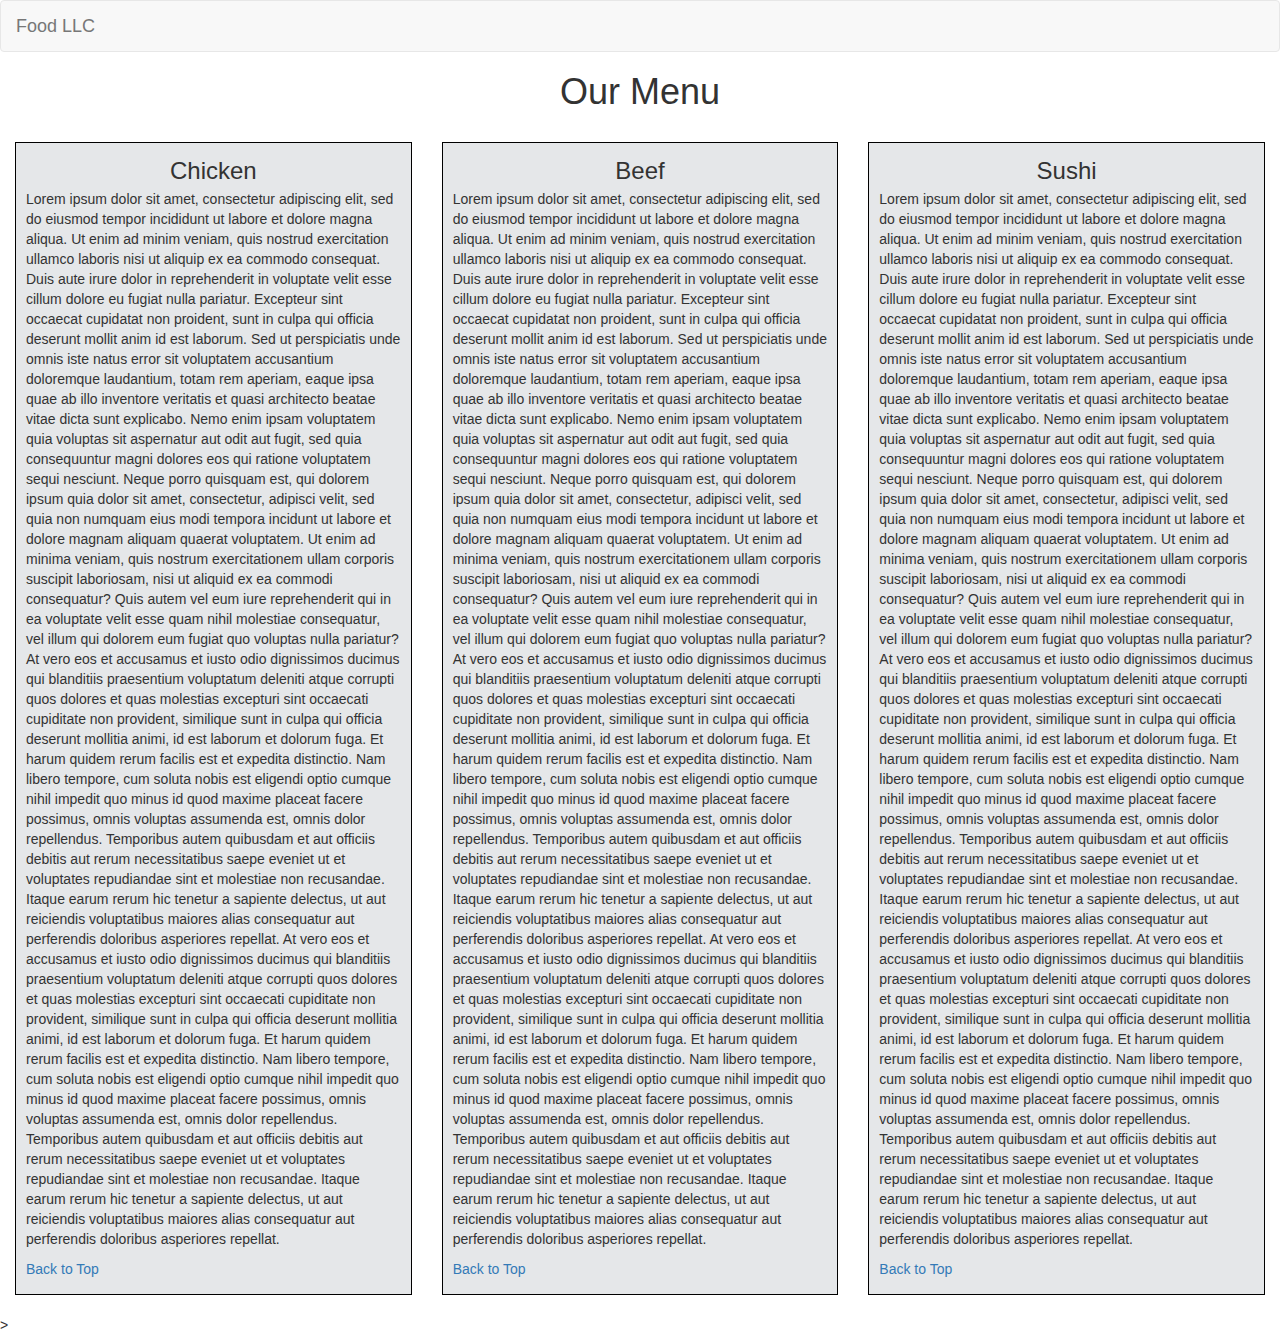
==== module3-solution/index.html @ ab28fc1c "assignment 3 added" ====
<!DOCTYPE html>
<html>
<head>
	<meta http-equiv="X-UA-Compatible" content="IE=edge">
    <meta name="viewport" content="width=device-width, initial-scale=1">
	<title>Assignment Solution for Module 3</title>
	<link rel="stylesheet" href="css/bootstrap.min.css">
    <link rel="stylesheet" href="css/styles.css">
    <link href='https://fonts.googleapis.com/css?family=Oxygen:400,300,700' rel='stylesheet' type='text/css'>
    <link href='https://fonts.googleapis.com/css?family=Lora' rel='stylesheet' type='text/css'>
</head>
<body>
	<header>
<nav class="navbar navbar-default">
  <div class="container-fluid">
    <!-- Brand and toggle get grouped for better mobile display -->
    <div class="navbar-header">
      <button type="button" class="navbar-toggle collapsed" data-toggle="collapse" data-target="#bs-example-navbar-collapse-1" aria-expanded="false">
        <span class="sr-only">Toggle navigation</span>
        <span class="icon-bar"></span>
        <span class="icon-bar"></span>
        <span class="icon-bar"></span>
      </button>
      <a class="navbar-brand text-left" href="#">Food LLC</a>
    </div>

    <!-- Collect the nav links, forms, and other content for toggling -->
    <div class="collapse navbar-collapse" id="bs-example-navbar-collapse-1">
      <ul class="nav navbar-nav">
        <li><a href="#sec1" class="text-center visible-xs">Chicken</a></li>
        <li><a href="#sec2" class="text-center visible-xs">Beef</a></li>
        <li><a href="#sec3" class="text-center visible-xs">Sushi</a></li>
      </ul>
    </div><!-- /.navbar-collapse -->
  </div><!-- /.container-fluid -->
</nav>
</header>
<h1 class="text-center" id="menuHeading">Our Menu</h1>
<div class="container-fluid">
<div class="row">
	<div class="col-md-4 col-sm-6 col-xs-12">
		<div id="sec1">
			<h3 class="text-center">Chicken</h3>
			<p>Lorem ipsum dolor sit amet, consectetur adipiscing elit, sed do eiusmod tempor incididunt ut labore et dolore magna aliqua. Ut enim ad minim veniam, quis nostrud exercitation ullamco laboris nisi ut aliquip ex ea commodo consequat. Duis aute irure dolor in reprehenderit in voluptate velit esse cillum dolore eu fugiat nulla pariatur. Excepteur sint occaecat cupidatat non proident, sunt in culpa qui officia deserunt mollit anim id est laborum. Sed ut perspiciatis unde omnis iste natus error sit voluptatem accusantium doloremque laudantium, totam rem aperiam, eaque ipsa quae ab illo inventore veritatis et quasi architecto beatae vitae dicta sunt explicabo. Nemo enim ipsam voluptatem quia voluptas sit aspernatur aut odit aut fugit, sed quia consequuntur magni dolores eos qui ratione voluptatem sequi nesciunt. Neque porro quisquam est, qui dolorem ipsum quia dolor sit amet, consectetur, adipisci velit, sed quia non numquam eius modi tempora incidunt ut labore et dolore magnam aliquam quaerat voluptatem. Ut enim ad minima veniam, quis nostrum exercitationem ullam corporis suscipit laboriosam, nisi ut aliquid ex ea commodi consequatur? Quis autem vel eum iure reprehenderit qui in ea voluptate velit esse quam nihil molestiae consequatur, vel illum qui dolorem eum fugiat quo voluptas nulla pariatur? At vero eos et accusamus et iusto odio dignissimos ducimus qui blanditiis praesentium voluptatum deleniti atque corrupti quos dolores et quas molestias excepturi sint occaecati cupiditate non provident, similique sunt in culpa qui officia deserunt mollitia animi, id est laborum et dolorum fuga. Et harum quidem rerum facilis est et expedita distinctio. Nam libero tempore, cum soluta nobis est eligendi optio cumque nihil impedit quo minus id quod maxime placeat facere possimus, omnis voluptas assumenda est, omnis dolor repellendus. Temporibus autem quibusdam et aut officiis debitis aut rerum necessitatibus saepe eveniet ut et voluptates repudiandae sint et molestiae non recusandae. Itaque earum rerum hic tenetur a sapiente delectus, ut aut reiciendis voluptatibus maiores alias consequatur aut perferendis doloribus asperiores repellat. At vero eos et accusamus et iusto odio dignissimos ducimus qui blanditiis praesentium voluptatum deleniti atque corrupti quos dolores et quas molestias excepturi sint occaecati cupiditate non provident, similique sunt in culpa qui officia deserunt mollitia animi, id est laborum et dolorum fuga. Et harum quidem rerum facilis est et expedita distinctio. Nam libero tempore, cum soluta nobis est eligendi optio cumque nihil impedit quo minus id quod maxime placeat facere possimus, omnis voluptas assumenda est, omnis dolor repellendus. Temporibus autem quibusdam et aut officiis debitis aut rerum necessitatibus saepe eveniet ut et voluptates repudiandae sint et molestiae non recusandae. Itaque earum rerum hic tenetur a sapiente delectus, ut aut reiciendis voluptatibus maiores alias consequatur aut perferendis doloribus asperiores repellat.</p>
			<a href="#menuHeading">Back to Top</a>
		</div>
	</div>
	<div class="col-md-4 col-sm-6 col-xs-12">
		<div id="sec2">
			<h3 class="text-center">Beef</h3>
			<p>Lorem ipsum dolor sit amet, consectetur adipiscing elit, sed do eiusmod tempor incididunt ut labore et dolore magna aliqua. Ut enim ad minim veniam, quis nostrud exercitation ullamco laboris nisi ut aliquip ex ea commodo consequat. Duis aute irure dolor in reprehenderit in voluptate velit esse cillum dolore eu fugiat nulla pariatur. Excepteur sint occaecat cupidatat non proident, sunt in culpa qui officia deserunt mollit anim id est laborum. Sed ut perspiciatis unde omnis iste natus error sit voluptatem accusantium doloremque laudantium, totam rem aperiam, eaque ipsa quae ab illo inventore veritatis et quasi architecto beatae vitae dicta sunt explicabo. Nemo enim ipsam voluptatem quia voluptas sit aspernatur aut odit aut fugit, sed quia consequuntur magni dolores eos qui ratione voluptatem sequi nesciunt. Neque porro quisquam est, qui dolorem ipsum quia dolor sit amet, consectetur, adipisci velit, sed quia non numquam eius modi tempora incidunt ut labore et dolore magnam aliquam quaerat voluptatem. Ut enim ad minima veniam, quis nostrum exercitationem ullam corporis suscipit laboriosam, nisi ut aliquid ex ea commodi consequatur? Quis autem vel eum iure reprehenderit qui in ea voluptate velit esse quam nihil molestiae consequatur, vel illum qui dolorem eum fugiat quo voluptas nulla pariatur? At vero eos et accusamus et iusto odio dignissimos ducimus qui blanditiis praesentium voluptatum deleniti atque corrupti quos dolores et quas molestias excepturi sint occaecati cupiditate non provident, similique sunt in culpa qui officia deserunt mollitia animi, id est laborum et dolorum fuga. Et harum quidem rerum facilis est et expedita distinctio. Nam libero tempore, cum soluta nobis est eligendi optio cumque nihil impedit quo minus id quod maxime placeat facere possimus, omnis voluptas assumenda est, omnis dolor repellendus. Temporibus autem quibusdam et aut officiis debitis aut rerum necessitatibus saepe eveniet ut et voluptates repudiandae sint et molestiae non recusandae. Itaque earum rerum hic tenetur a sapiente delectus, ut aut reiciendis voluptatibus maiores alias consequatur aut perferendis doloribus asperiores repellat. At vero eos et accusamus et iusto odio dignissimos ducimus qui blanditiis praesentium voluptatum deleniti atque corrupti quos dolores et quas molestias excepturi sint occaecati cupiditate non provident, similique sunt in culpa qui officia deserunt mollitia animi, id est laborum et dolorum fuga. Et harum quidem rerum facilis est et expedita distinctio. Nam libero tempore, cum soluta nobis est eligendi optio cumque nihil impedit quo minus id quod maxime placeat facere possimus, omnis voluptas assumenda est, omnis dolor repellendus. Temporibus autem quibusdam et aut officiis debitis aut rerum necessitatibus saepe eveniet ut et voluptates repudiandae sint et molestiae non recusandae. Itaque earum rerum hic tenetur a sapiente delectus, ut aut reiciendis voluptatibus maiores alias consequatur aut perferendis doloribus asperiores repellat.</p>
			<a href="#menuHeading">Back to Top</a>
		</div>
	</div>
	<div class="col-md-4 col-sm-12 col-xs-12">
		<div id="sec3">
			<h3 class="text-center">Sushi</h3>
			<p>Lorem ipsum dolor sit amet, consectetur adipiscing elit, sed do eiusmod tempor incididunt ut labore et dolore magna aliqua. Ut enim ad minim veniam, quis nostrud exercitation ullamco laboris nisi ut aliquip ex ea commodo consequat. Duis aute irure dolor in reprehenderit in voluptate velit esse cillum dolore eu fugiat nulla pariatur. Excepteur sint occaecat cupidatat non proident, sunt in culpa qui officia deserunt mollit anim id est laborum. Sed ut perspiciatis unde omnis iste natus error sit voluptatem accusantium doloremque laudantium, totam rem aperiam, eaque ipsa quae ab illo inventore veritatis et quasi architecto beatae vitae dicta sunt explicabo. Nemo enim ipsam voluptatem quia voluptas sit aspernatur aut odit aut fugit, sed quia consequuntur magni dolores eos qui ratione voluptatem sequi nesciunt. Neque porro quisquam est, qui dolorem ipsum quia dolor sit amet, consectetur, adipisci velit, sed quia non numquam eius modi tempora incidunt ut labore et dolore magnam aliquam quaerat voluptatem. Ut enim ad minima veniam, quis nostrum exercitationem ullam corporis suscipit laboriosam, nisi ut aliquid ex ea commodi consequatur? Quis autem vel eum iure reprehenderit qui in ea voluptate velit esse quam nihil molestiae consequatur, vel illum qui dolorem eum fugiat quo voluptas nulla pariatur? At vero eos et accusamus et iusto odio dignissimos ducimus qui blanditiis praesentium voluptatum deleniti atque corrupti quos dolores et quas molestias excepturi sint occaecati cupiditate non provident, similique sunt in culpa qui officia deserunt mollitia animi, id est laborum et dolorum fuga. Et harum quidem rerum facilis est et expedita distinctio. Nam libero tempore, cum soluta nobis est eligendi optio cumque nihil impedit quo minus id quod maxime placeat facere possimus, omnis voluptas assumenda est, omnis dolor repellendus. Temporibus autem quibusdam et aut officiis debitis aut rerum necessitatibus saepe eveniet ut et voluptates repudiandae sint et molestiae non recusandae. Itaque earum rerum hic tenetur a sapiente delectus, ut aut reiciendis voluptatibus maiores alias consequatur aut perferendis doloribus asperiores repellat. At vero eos et accusamus et iusto odio dignissimos ducimus qui blanditiis praesentium voluptatum deleniti atque corrupti quos dolores et quas molestias excepturi sint occaecati cupiditate non provident, similique sunt in culpa qui officia deserunt mollitia animi, id est laborum et dolorum fuga. Et harum quidem rerum facilis est et expedita distinctio. Nam libero tempore, cum soluta nobis est eligendi optio cumque nihil impedit quo minus id quod maxime placeat facere possimus, omnis voluptas assumenda est, omnis dolor repellendus. Temporibus autem quibusdam et aut officiis debitis aut rerum necessitatibus saepe eveniet ut et voluptates repudiandae sint et molestiae non recusandae. Itaque earum rerum hic tenetur a sapiente delectus, ut aut reiciendis voluptatibus maiores alias consequatur aut perferendis doloribus asperiores repellat.</p>
			<a href="#menuHeading">Back to Top</a>
		</div>
	</div>
</div>
</div>
  <script src="js/jquery-3.5.1.min.js"></script>
  <script src="js/bootstrap.min.js"></script>>
</html>
---- module3-solution/css/styles.css ----
*{
	box-sizing: border-box;
}
body{
	font-family: Arial, Helvetica, sans-serif;

}
#sec1, #sec2, #sec3{
	padding: 15px 10px 15px 10px;
	background-color: #E5E7E9;
	border: 1px solid black;
	position: relative;
	margin-left: auto;
	margin-right: auto;
	margin-bottom: 20px;
	margin-top: 20px;
}
.navbar-brand h1{
  margin-top: 0;
  margin-bottom: 0;
  color: black;
  line-height: .75;
}
#sec1 h3, #sec2 h3, #sec3 h3{
	margin-top: 0;
	margin-bottom: 0;
	margin-bottom: 5px;
}

.navbar-collapse ul li{
	background-color: gray;
	width: 100%;
	color: white;

}
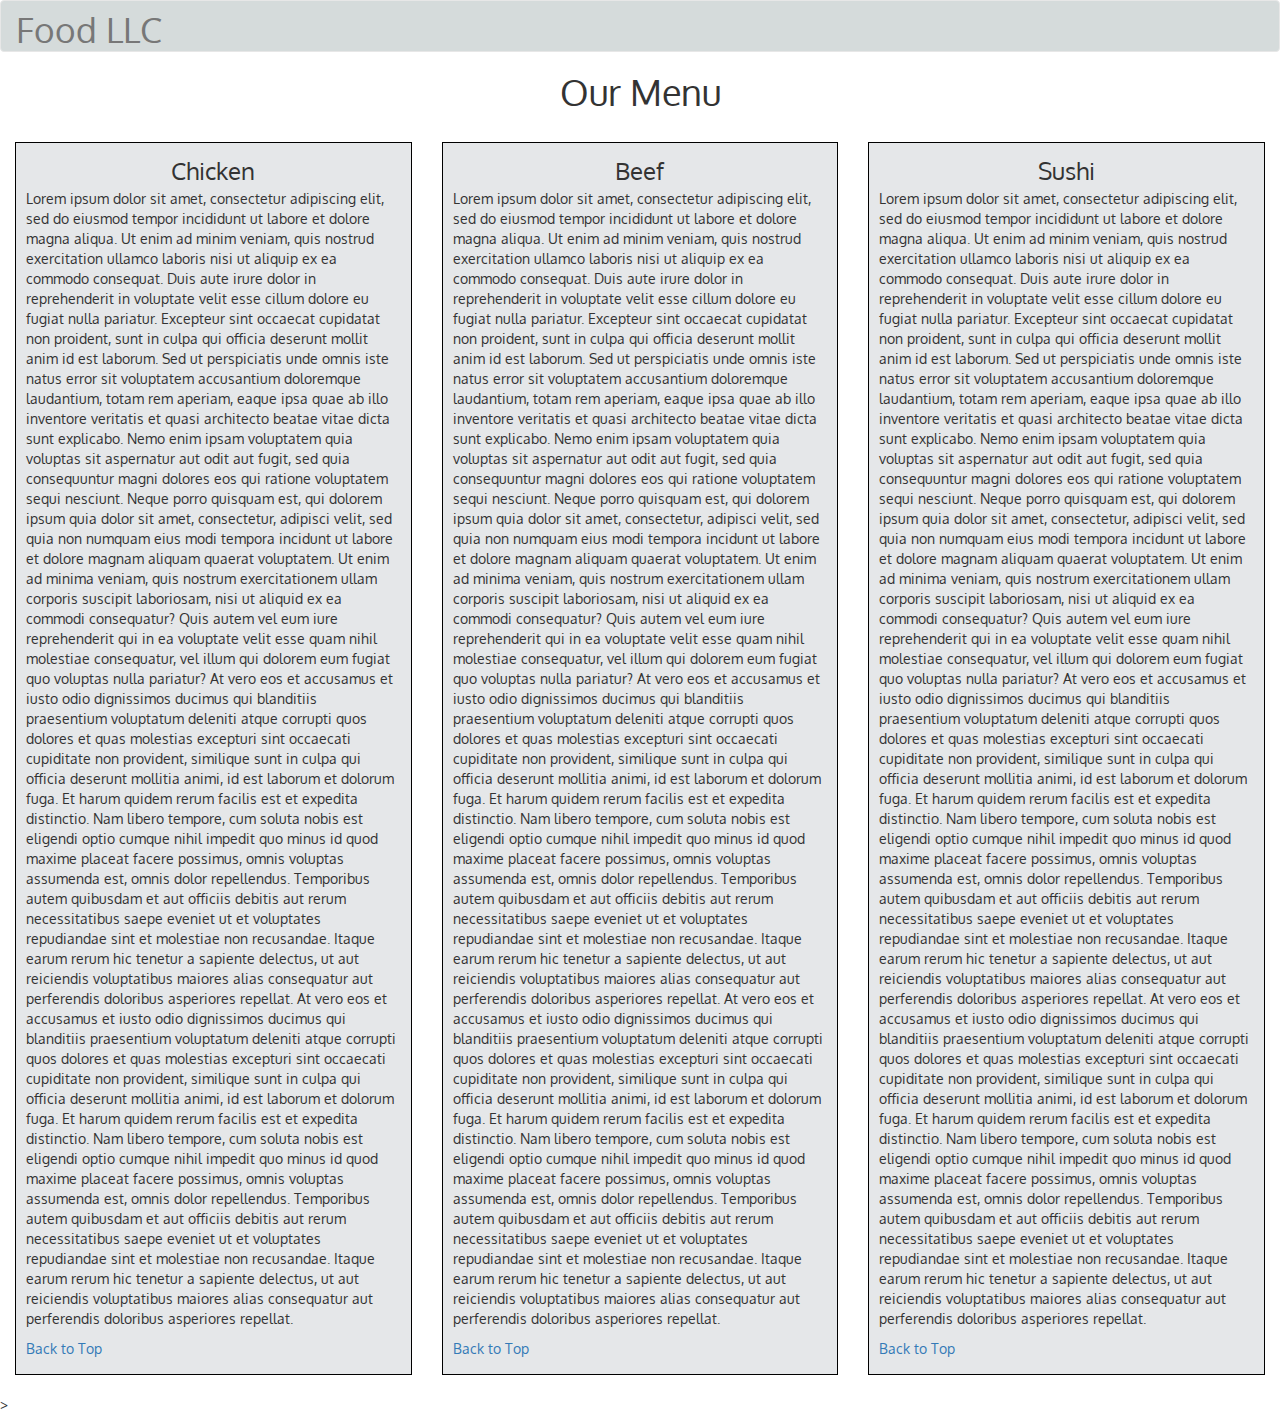
==== commit 5154617e: "Assignment added" ====
--- a/module3-solution/index.html
+++ b/module3-solution/index.html
@@ -26,7 +26,7 @@
 
     <!-- Collect the nav links, forms, and other content for toggling -->
     <div class="collapse navbar-collapse" id="bs-example-navbar-collapse-1">
-      <ul class="nav navbar-nav">
+      <ul class="nav navbar-nav visible-xs">
         <li><a href="#sec1" class="text-center visible-xs">Chicken</a></li>
         <li><a href="#sec2" class="text-center visible-xs">Beef</a></li>
         <li><a href="#sec3" class="text-center visible-xs">Sushi</a></li>
@@ -35,7 +35,7 @@
   </div><!-- /.container-fluid -->
 </nav>
 </header>
-<h1 class="text-center" id="menuHeading">Our Menu</h1>
+<h1 class="text-center">Our Menu</h1>
 <div class="container-fluid">
 <div class="row">
 	<div class="col-md-4 col-sm-6 col-xs-12">
--- a/module3-solution/css/styles.css
+++ b/module3-solution/css/styles.css
@@ -2,7 +2,7 @@
 	box-sizing: border-box;
 }
 body{
-	font-family: Arial, Helvetica, sans-serif;
+	font-family: 'Oxygen', sans-serif;
 
 }
 #sec1, #sec2, #sec3{
@@ -15,11 +15,29 @@
 	margin-bottom: 20px;
 	margin-top: 20px;
 }
-.navbar-brand h1{
+.navbar-brand {
   margin-top: 0;
   margin-bottom: 0;
   color: black;
   line-height: .75;
+  font-size: 2.5em;
+}
+.navbar{
+	background-color: #D5DBDB;
+}
+.navbar-header button{
+	border-color: black;
+	background-color: #85929E;
+}
+.navbar-default .navbar-toggle:focus, .navbar-default .navbar-toggle:hover{
+	background-color: #99A3A4;
+	color: black;
+	border:1px solid black;
+}
+
+.navbar-default .navbar-toggle .icon-bar{
+	background-color: white;
+
 }
 #sec1 h3, #sec2 h3, #sec3 h3{
 	margin-top: 0;
@@ -28,8 +46,10 @@
 }
 
 .navbar-collapse ul li{
-	background-color: gray;
+	background-color: #AED6F1;
 	width: 100%;
-	color: white;
-
-}+	border: 1px solid #5D6D7E;
+}
+.navbar-default .navbar-nav>li>a{
+	color: black;
+}
